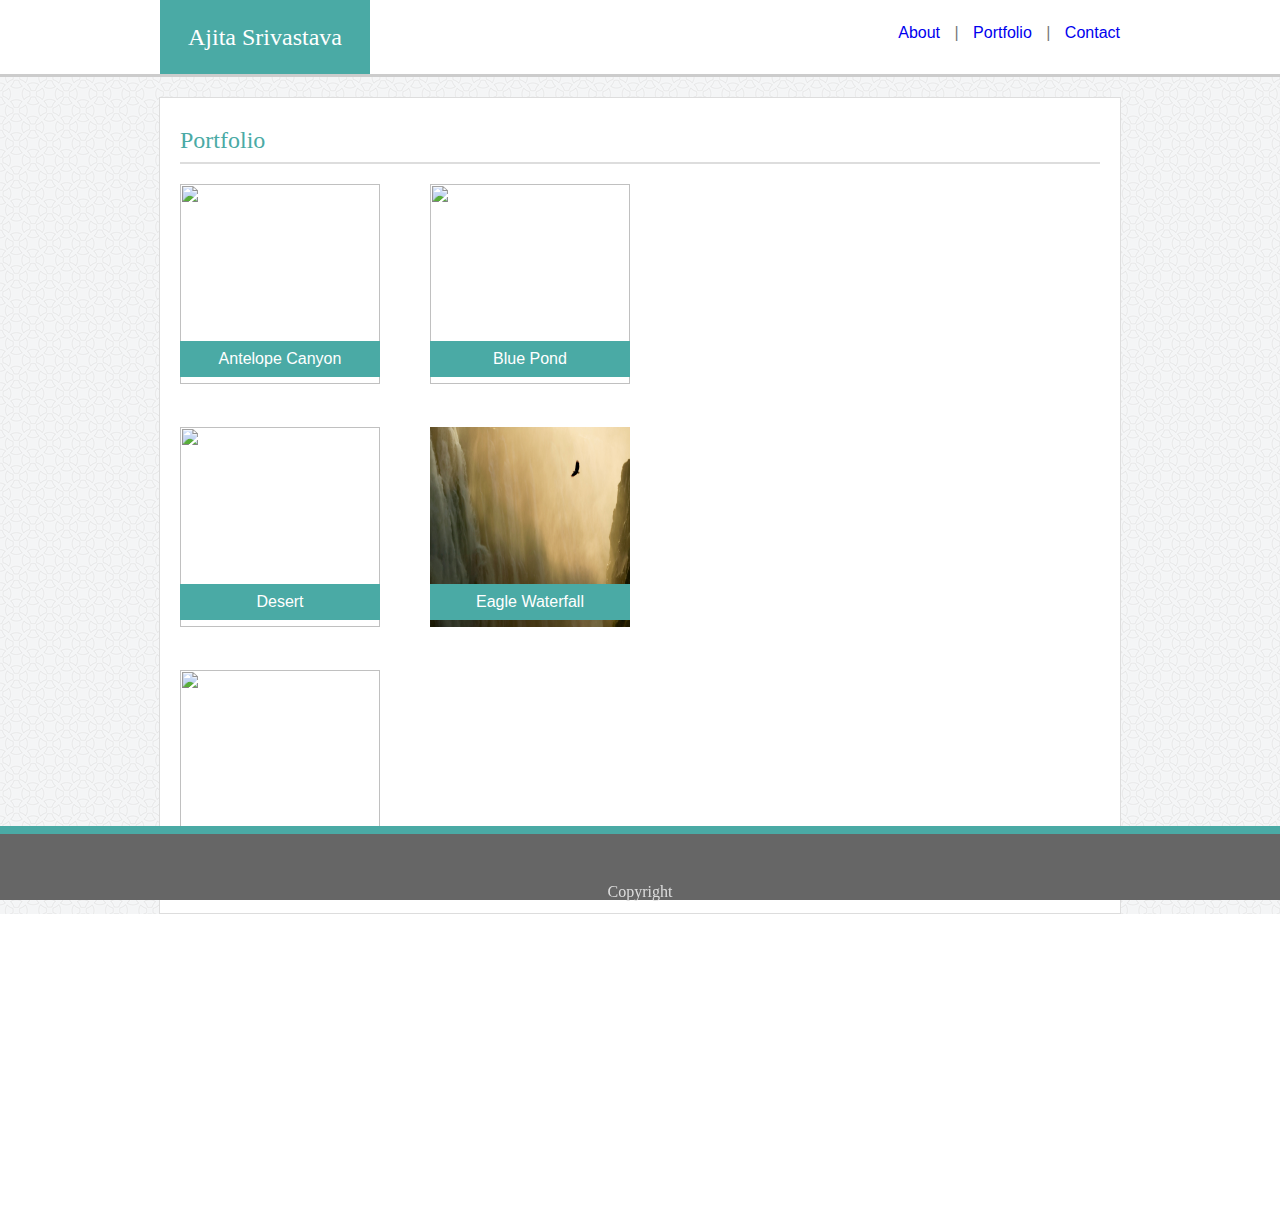
==== portfolio.html @ acb2a2d5 "adding css and html pages with content" ====
<!DOCTYPE html>
<html>
<head>
    <meta charset="utf-8" />
    <meta http-equiv="X-UA-Compatible" content="IE=edge">
    <title>Portfolio Page</title>
    <meta name="viewport" content="width=device-width, initial-scale=1">
    <link rel="stylesheet" href="assets/css/reset.css">
    <link rel="stylesheet" href="assets/css/style.css">
</head>
<body>
    <div class="headingwithnav">
        <header><h2>Ajita Srivastava</h2></header>
        <nav>
            <a href="index.html">About</a> | <a href="portfolio.html">Portfolio</a> | <a href="contact.html">Contact</a>
        </nav>
    </div> 
    <div class="container">
        <div class="PageContent">
            <h2 id="pagecontentheading">Portfolio</h2>
            
                        <div class="portfolioimageswithdesc" id="portfolioimageswithdesc1"> 
                            <img class="portfolioimage" src="assets/images/Antelope Canyon.jpg">
                            <div class="descriptionofimage">Antelope Canyon</div>
                        </div>
                   
                        <div class="portfolioimageswithdesc" id="portfolioimageswithdesc2"> 
                            <img class="portfolioimage" src="assets/images/Blue Pond.jpg">
                            <div class="descriptionofimage">Blue Pond</div>
                        </div>
                        <div class="clearfix"></div>
                
            
                        <div class="portfolioimageswithdesc" id="portfolioimageswithdesc3"> 
                            <img class="portfolioimage" src="assets/images/Desert.jpg">
                            <div class="descriptionofimage">Desert</div>
                        </div>
  
                        <div class="portfolioimageswithdesc" id="portfolioimageswithdesc4"> 
                            <img class="portfolioimage" src="assets/images/Eagle Waterfall.jpg">
                            <div class="descriptionofimage">Eagle Waterfall</div>
                        </div>
            
                        <div class="clearfix"></div>
       
            
                        <div class="portfolioimageswithdesc" id="portfolioimageswithdesc5"> 
                            <img class="portfolioimage" src="assets/images/Floating Ice.jpg">
                            <div class="descriptionofimage">Floating Ice</div>
                        </div>
                        <div class="clearfix"></div>
         
        </div>
    </div>
    <footer>
        Copyright
    </footer>
</body>
</html>
---- assets/css/style.css ----
a:hover {
    color: #4aaaa5;
    text-decoration: underline;
}

.PageContent {
    width:920px;
    margin:auto;
    margin-top:20px;
    margin-bottom:300px;
    background-color: white;
    padding:20px;
    font-family: 'Arial', 'Helvetica Neue', Helvetica, sans-serif;
    border:#dddddd solid 1px;
    position:relative;
    animation-name: headeranimation;
    animation-duration: 2s;
}
#bioimage {
    float:left;
    width:150px;
    height:150px;
    margin-right:20px;
    margin-top:20px;
}
#biotext {
    color:#777777;
    padding-left: 10px;
    padding-top:10px;
    font-family: 'Arial', 'Helvetica Neue', Helvetica, sans-serif;
    line-height: 30px;
    
}
header {
    float:left;
    background-color: #4aaaa5;
    color:white;
    text-align: center;
    padding-top:25px;
    padding-bottom:25px;
    padding-left:5px;
    padding-right:5px;
    width:200px;
    font-family: 'Georgia', Times, Times New Roman, serif;
    font-size: x-large;
    animation-name: headeranimation;
    animation-duration: 2s;
}
nav {
    float:right;
    color:#777777;
    padding-top:25px;
    font-family: 'Arial', 'Helvetica Neue', Helvetica, sans-serif;
    word-spacing: 10px;
}
.container {
    clear:both;
    width:100%;
    background-image: url(../images/circles-light.png);
    height:100%;
    border-top:#cccccc solid;
}

.headingwithnav {
    width:960px;
    margin:auto;
}

@keyframes headeranimation {
    0%    {opacity:0;}
    25%   {opacity:.25;}
    50%   {opacity:.5;}
    75%   {opacity:.75;}
    100%  {opacity:1;}
}

#pagecontentheading
{
    color:#4aaaa5;
    font-family: 'Georgia', Times, Times New Roman, serif;
    padding-top:10px;
    padding-bottom:10px;
    border-bottom:2px solid #dddddd;
    font-size: x-large;
}

footer{
    clear:both;
    background-color:#666666;
    padding-top:50px;
    text-align:center;
    color:#dddddd;
    border-top: 8px solid #4aaaa5;
    position:fixed;
    bottom:0;
    width:100%;
}
a:link {
    text-decoration: none;
}

a:visited {
    text-decoration: none;
}

.portfolioimage {
    width:200px;
    height:200px;
}

.descriptionofimage {
    width:200px;
    padding-top:10px;
    padding-bottom:10px;
    text-align:center;
    background-color:#4aaaa5;
    color:white;
    position:absolute;
    bottom:10px;
}

#portfolioimageswithdesc1, #portfolioimageswithdesc3, #portfolioimageswithdesc5 {
    margin-right:20px;
    margin-bottom:20px;
    margin-top:20px;
}

#portfolioimageswithdesc2, #portfolioimageswithdesc4{
    margin-left:30px;
    margin-bottom:20px;
    margin-top:20px;
}

.portfolioimageswithdesc
{
    position:relative;
    float:left;
}

.clearfix {
    clear:both;
}

form {
    font-family:'Arial', 'Helvetica Neue', Helvetica, sans-serif;
    color:#777777;
    margin-top:20px;
}

.contactinput {
    width:100%;
    margin-top:5px;
    margin-bottom:15px;
    padding-top:5px;
    padding-bottom:5px;
}

#meassagetext {
    width:100%;
}

#submitbutton {
    background-color: #4aaaa5;
    border: none;
    color: white;
    padding: 10px 20px;
    text-align: center;
    text-decoration: none;
    font-size: 16px;
}

/*980px, 768px, 640px*/

@media screen and (max-width: 980px) {

   .PageContent {
        width:550px;
        margin-left:40px;
    }

    .headingwithnav {
        width:100%;
        margin-left:40px;
    }

    nav {
        margin-right:60px;
    }
    .portfolioimage {
        width:250px;
        height:250px;
    }
    .portfolioimageswithdesc
    {
        margin-top:20px;  
    }
    .descriptionofimage {
        width:250px;
        padding-top:15px;
        padding-bottom:15px;
        bottom:15px;
    }
    #portfolioimageswithdesc1, #portfolioimageswithdesc3, #portfolioimageswithdesc5 {
        margin-right:20px;
        margin-bottom:20px;
    }
    
    #portfolioimageswithdesc2, #portfolioimageswithdesc4{
        margin-left:30px;
        margin-bottom:20px;
    }

}

@media screen and (max-width: 768px) {

    .PageContent {
         width:680px;
         margin:auto;
         margin-top:20px;
         margin-bottom:300px;
     }
 
     .headingwithnav {
         width:100%;
         margin-left:18px;
     }
 
     nav {
         margin-right:40px;
     }
     #bioimage {
        width:250px;
        height:250px;
    }
    .portfolioimage {
        width:315px;
        height:315px;
    }
    .portfolioimageswithdesc
    {
        margin-top:20px;  
    }
    .descriptionofimage {
        width:315px;
        padding-top:20px;
        padding-bottom:20px;
        bottom:20px;
    }
    
 }

 @media screen and (max-width: 640px) {

    .PageContent {
         width:500px;
         margin:auto;
         margin-top:20px;
         margin-bottom:300px;
     }

     #bioimage {
         float:none;
         width:400px;
         height:400px;
     }
     #biotext, #bioimage {
         padding-left:50px;
     }

     #biotext {
        padding-right:70px;
     }
 
     .headingwithnav {
         width:100%;
         margin-left:0px;
         position:fixed;
         top:0;
         float:none;
         z-index:2;
         
     }
 
     nav {
         margin:auto;
         float:none;
         text-align:center;
         padding-bottom:25px;
         width:100%;
         border-bottom:#cccccc solid;
         background:white;
         
     }
     header {
         float:none;
         width:100%;

     }

     .container {
         margin-top:140px;
         z-index:1;
     }

     .portfolioimage {
        width:500px;
        height:500px;
    }
    .portfolioimageswithdesc
    {
        margin-top:20px;  
        float:none;
    }
    .descriptionofimage {
        width:500px;
        padding-top:25px;
        padding-bottom:25px;
        bottom:25px;
    }

    #portfolioimageswithdesc2, #portfolioimageswithdesc4{
        margin-left:0px;
        margin-bottom:20px;
    }
 }
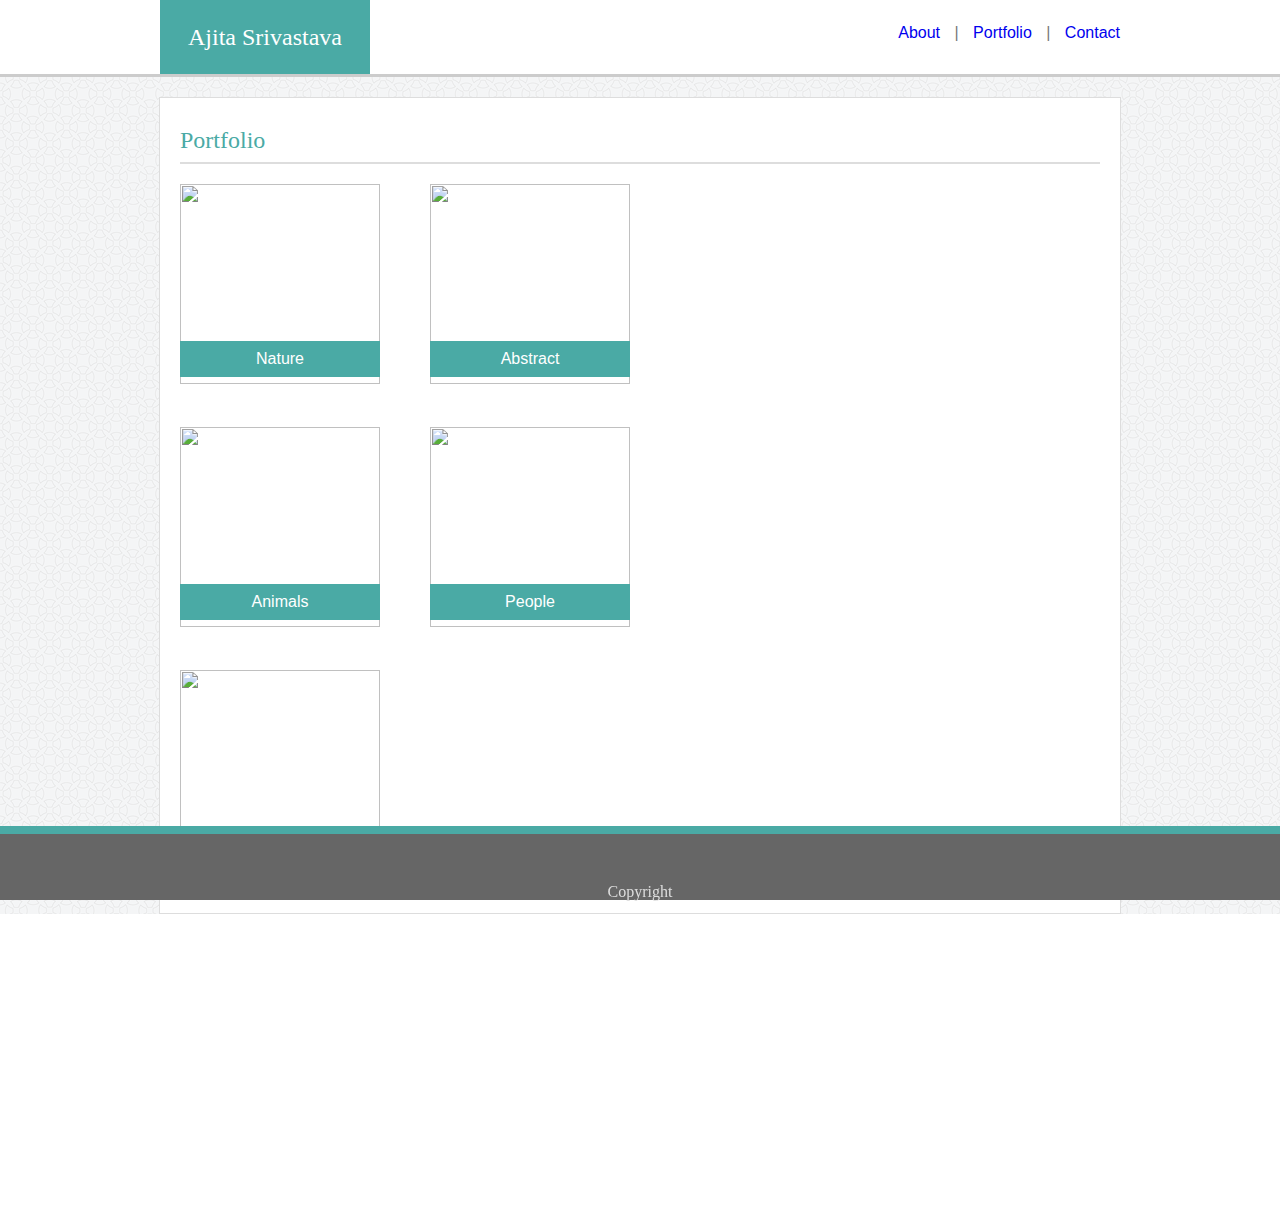
==== commit f028a764: "editing image files" ====
--- a/portfolio.html
+++ b/portfolio.html
@@ -20,33 +20,33 @@
             <h2 id="pagecontentheading">Portfolio</h2>
             
                         <div class="portfolioimageswithdesc" id="portfolioimageswithdesc1"> 
-                            <img class="portfolioimage" src="assets/images/Antelope Canyon.jpg">
-                            <div class="descriptionofimage">Antelope Canyon</div>
+                            <img class="portfolioimage" src="https://placeimg.com/1024/768/nature">
+                            <div class="descriptionofimage">Nature</div>
                         </div>
                    
                         <div class="portfolioimageswithdesc" id="portfolioimageswithdesc2"> 
-                            <img class="portfolioimage" src="assets/images/Blue Pond.jpg">
-                            <div class="descriptionofimage">Blue Pond</div>
+                            <img class="portfolioimage" src="https://placeimg.com/1024/768/abstract">
+                            <div class="descriptionofimage">Abstract</div>
                         </div>
                         <div class="clearfix"></div>
                 
             
                         <div class="portfolioimageswithdesc" id="portfolioimageswithdesc3"> 
-                            <img class="portfolioimage" src="assets/images/Desert.jpg">
-                            <div class="descriptionofimage">Desert</div>
+                            <img class="portfolioimage" src="https://placeimg.com/1024/768/animals">
+                            <div class="descriptionofimage">Animals</div>
                         </div>
   
                         <div class="portfolioimageswithdesc" id="portfolioimageswithdesc4"> 
-                            <img class="portfolioimage" src="assets/images/Eagle Waterfall.jpg">
-                            <div class="descriptionofimage">Eagle Waterfall</div>
+                            <img class="portfolioimage" src="https://placeimg.com/1024/768/people">
+                            <div class="descriptionofimage">People</div>
                         </div>
             
                         <div class="clearfix"></div>
        
             
                         <div class="portfolioimageswithdesc" id="portfolioimageswithdesc5"> 
-                            <img class="portfolioimage" src="assets/images/Floating Ice.jpg">
-                            <div class="descriptionofimage">Floating Ice</div>
+                            <img class="portfolioimage" src="https://placeimg.com/1024/768/tech">
+                            <div class="descriptionofimage">Technology</div>
                         </div>
                         <div class="clearfix"></div>
          
